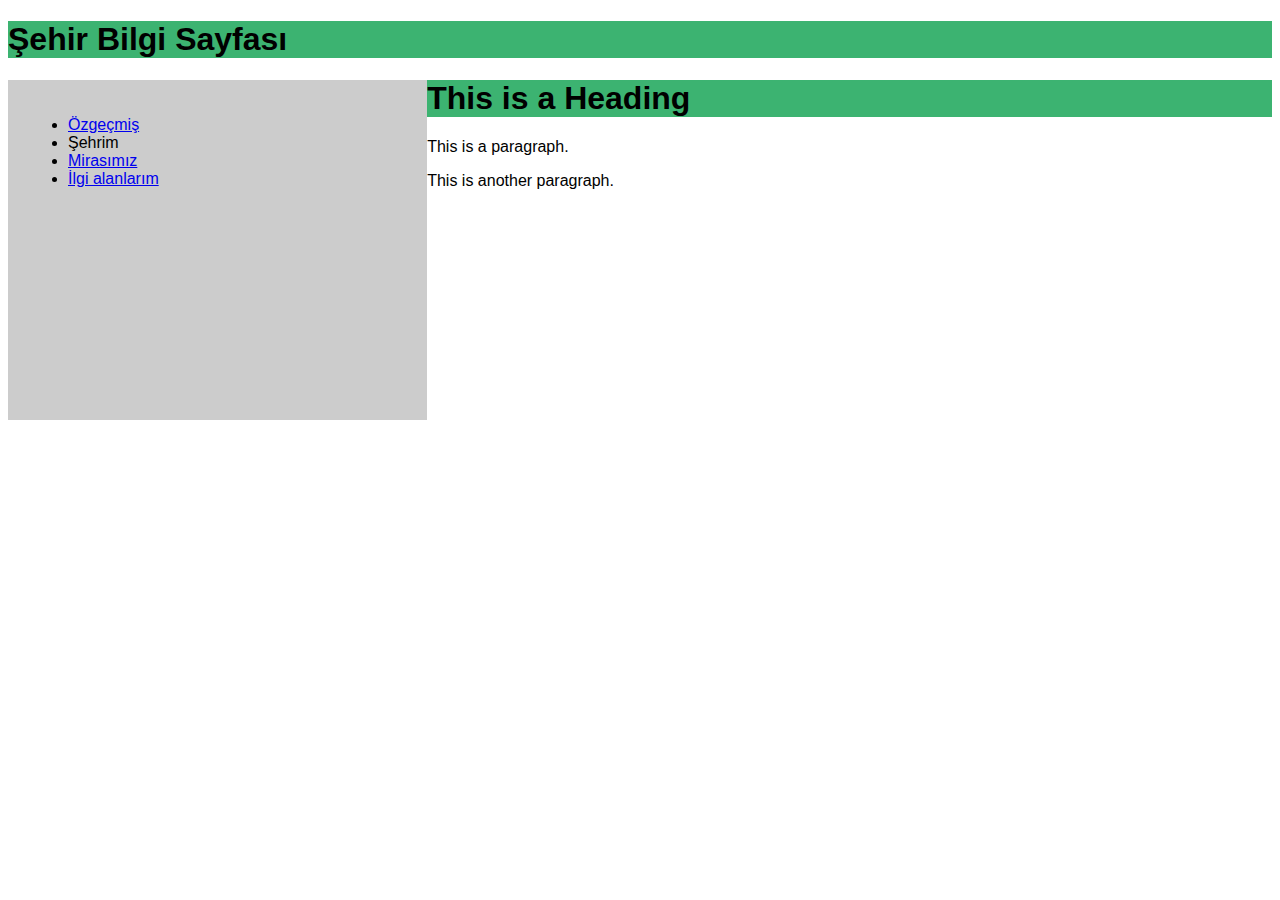
==== sehrim.html @ 8e7f3685 "Create sehrim.html" ====
<!DOCTYPE html>
<head>
<title>Şehrim Sayfası</title>
<html lang="en">
<meta charset="UTF-8">
<meta name="description" content="Web Teknolojileri Proje">
<meta name="viewport" content="width=device-width,initial-scale=1">
<meta name="author" content="Bartu MERKAN">
<link rel="stylesheet" href="">
<style>
html,body {font-family:"Verdana",sans-serif}
h1,h2,h3,h4,h5,h6 {background-color:MediumSeaGreen; font-family:"Segoe UI",sans-serif}
nav {
  float: left;
  width: 30%;
  height: 300px;
  background: #ccc;
  padding: 20px;
}
</style>
</head>
<script src=""></script>

  <body>
    <main>
        <h1>Şehir Bilgi Sayfası</h1>  
    </main>
    <nav>
      <ul>
        <li><a href="#">Özgeçmiş</a></li>
        <li>Şehrim</li>
        <li><a href="#">Mirasımız</a></li>
        <li><a href="#">İlgi alanlarım</a></li>
      </ul>
	</nav>
	<script src="index.js"></script>
    <div class="">
		<h1>This is a Heading</h1>
		<p>This is a paragraph.</p>
		<p>This is another paragraph.</p>
	</div>
  </body>
</html>
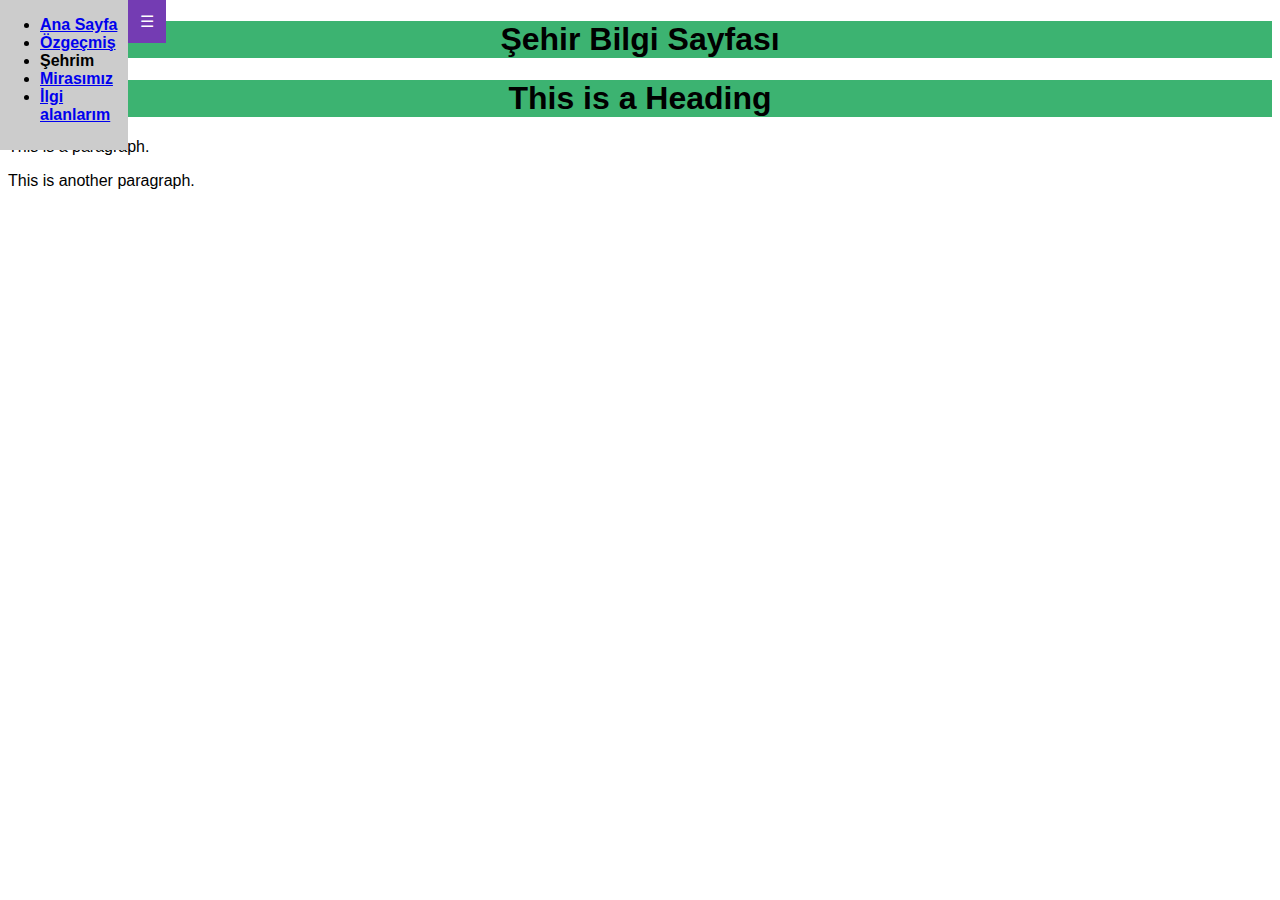
==== commit c5bcac39: "Cleanup and stylesheet" ====
--- a/sehrim.html
+++ b/sehrim.html
@@ -1,43 +1,37 @@
 <!DOCTYPE html>
 <head>
 <title>Şehrim Sayfası</title>
+<link href="StyleSheet.css" rel="stylesheet">
 <html lang="en">
 <meta charset="UTF-8">
 <meta name="description" content="Web Teknolojileri Proje">
 <meta name="viewport" content="width=device-width,initial-scale=1">
 <meta name="author" content="Bartu MERKAN">
 <link rel="stylesheet" href="">
-<style>
-html,body {font-family:"Verdana",sans-serif}
-h1,h2,h3,h4,h5,h6 {background-color:MediumSeaGreen; font-family:"Segoe UI",sans-serif}
-nav {
-  float: left;
-  width: 30%;
-  height: 300px;
-  background: #ccc;
-  padding: 20px;
-}
-</style>
 </head>
 <script src=""></script>
 
-  <body>
-    <main>
-        <h1>Şehir Bilgi Sayfası</h1>  
-    </main>
-    <nav>
-      <ul>
-        <li><a href="#">Özgeçmiş</a></li>
-        <li>Şehrim</li>
-        <li><a href="#">Mirasımız</a></li>
-        <li><a href="#">İlgi alanlarım</a></li>
-      </ul>
-	</nav>
+<body>
+  <h1>Şehir Bilgi Sayfası</h1>  
+  <div id="nav-container">
+      <div id="menu-icon">
+          &#9776;
+      </div>
+      <nav>
+          <ul>
+            <li><a href="main.html">Ana Sayfa</a></li>
+            <li><a href="#">Özgeçmiş</a></li>
+            <li>Şehrim</li>
+            <li><a href="#">Mirasımız</a></li>
+            <li><a href="#">İlgi alanlarım</a></li>
+          </ul>
+      </nav>
+  </div>
 	<script src="index.js"></script>
     <div class="">
 		<h1>This is a Heading</h1>
 		<p>This is a paragraph.</p>
 		<p>This is another paragraph.</p>
 	</div>
-  </body>
+</body>
 </html>
--- a/StyleSheet.css
+++ b/StyleSheet.css
@@ -0,0 +1,38 @@
+html, body {
+    font-family:"Verdana",sans-serif
+}
+h1,h2,h3,h4,h5,h6 {
+    text-align: center;
+    background-color:MediumSeaGreen;
+    font-family:"Segoe UI",sans-serif
+}
+#nav-container {
+    width: 10%;
+    height: 300px;
+    position: absolute;
+    top: 0;
+    left: -10%;
+    transition: left 0.3s;
+}
+#nav-container:hover {
+    left: 0;
+}
+nav {
+    font-weight: bold;
+    float: left;
+    width: 100%;
+    height: 50%;
+    background: #ccc;
+    padding: 0px;
+}
+#menu-icon {
+    position: absolute;
+    right: -38px;
+    top: 0;
+    padding: 12px;
+    background-color: rgb(116, 60, 179);
+    color: white;
+    cursor: pointer;
+}
+.content {
+}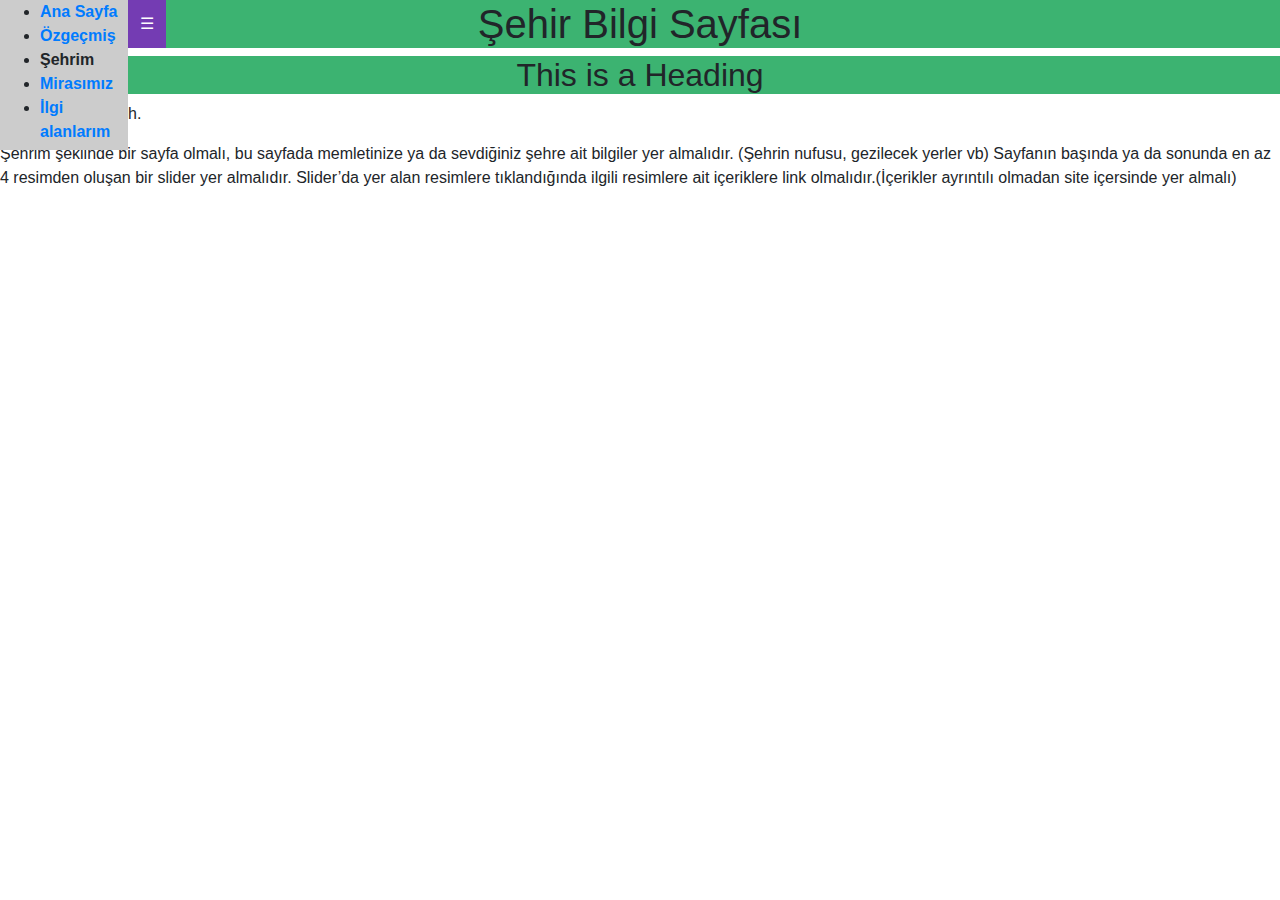
==== commit 63d03fa7: "Bootstrap added" ====
--- a/sehrim.html
+++ b/sehrim.html
@@ -1,37 +1,42 @@
 <!DOCTYPE html>
+<html lang="en">
 <head>
-<title>Şehrim Sayfası</title>
-<link href="StyleSheet.css" rel="stylesheet">
-<html lang="en">
-<meta charset="UTF-8">
-<meta name="description" content="Web Teknolojileri Proje">
-<meta name="viewport" content="width=device-width,initial-scale=1">
-<meta name="author" content="Bartu MERKAN">
-<link rel="stylesheet" href="">
+    <title>Şehrim Sayfası</title>
+    <link href="StyleSheet.css" rel="stylesheet">
+    <meta charset="UTF-8">
+    <meta name="description" content="Web Teknolojileri Proje">
+    <meta name="viewport" content="width=device-width,initial-scale=1">
+    <meta name="author" content="Bartu MERKAN">
+    <link rel="stylesheet" href="https://maxcdn.bootstrapcdn.com
+/bootstrap/4.4.1/css/bootstrap.min.css">
 </head>
 <script src=""></script>
 
 <body>
-  <h1>Şehir Bilgi Sayfası</h1>  
-  <div id="nav-container">
-      <div id="menu-icon">
-          &#9776;
-      </div>
-      <nav>
-          <ul>
-            <li><a href="main.html">Ana Sayfa</a></li>
-            <li><a href="#">Özgeçmiş</a></li>
-            <li>Şehrim</li>
-            <li><a href="#">Mirasımız</a></li>
-            <li><a href="#">İlgi alanlarım</a></li>
-          </ul>
-      </nav>
-  </div>
-	<script src="index.js"></script>
-    <div class="">
-		<h1>This is a Heading</h1>
+
+    <div id="nav-container">
+        <div id="menu-icon">
+            &#9776;
+        </div>
+        <nav>
+            <ul>
+                <li><a href="main.html">Ana Sayfa</a></li>
+                <li><a href="ozgecmis.html">Özgeçmiş</a></li>
+                <li>Şehrim</li>
+                <li><a href="#">Mirasımız</a></li>
+                <li><a href="#">İlgi alanlarım</a></li>
+            </ul>
+        </nav>
+    </div>
+    <div class="content">
+        <h1>Şehir Bilgi Sayfası</h1>  
+		<h2>This is a Heading</h2>
 		<p>This is a paragraph.</p>
-		<p>This is another paragraph.</p>
+		<p>Şehrim şeklinde bir sayfa olmalı, bu sayfada memletinize ya da sevdiğiniz şehre ait bilgiler yer 
+            almalıdır. (Şehrin nufusu, gezilecek yerler vb) Sayfanın başında ya da sonunda en az 4 resimden 
+            oluşan bir slider yer almalıdır. Slider’da yer alan resimlere tıklandığında ilgili resimlere ait içeriklere 
+            link olmalıdır.(İçerikler ayrıntılı olmadan site içersinde yer almalı)            
+        </p>
 	</div>
 </body>
 </html>
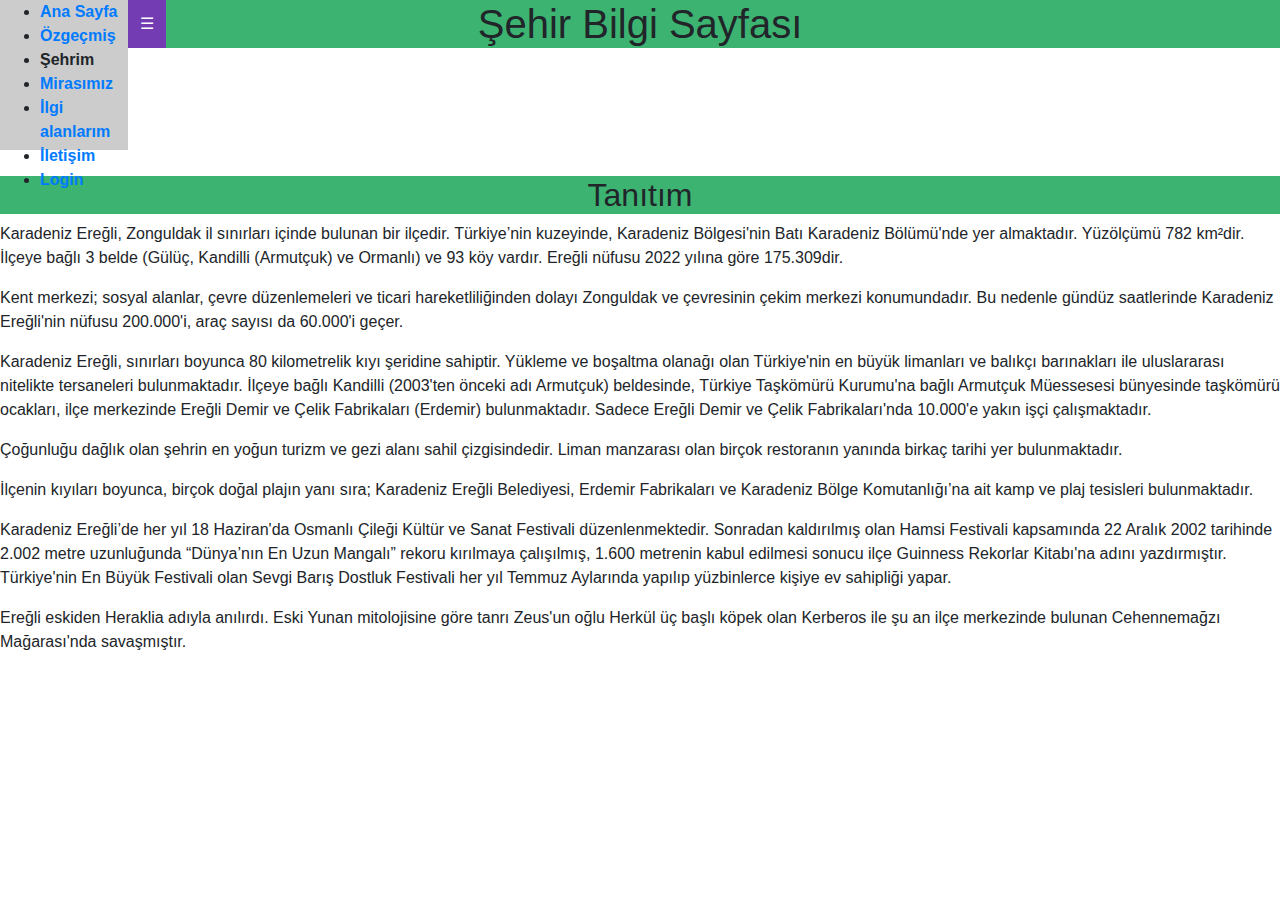
==== commit 899177c9: "Finalize sehrim" ====
--- a/sehrim.html
+++ b/sehrim.html
@@ -10,33 +10,112 @@
     <link rel="stylesheet" href="https://maxcdn.bootstrapcdn.com
 /bootstrap/4.4.1/css/bootstrap.min.css">
 </head>
-<script src=""></script>
 
 <body>
+<div id="nav-container">
+    <div id="menu-icon">
+        &#9776;
+    </div>
+    <nav>
+        <ul>
+            <li><a href="index.html">Ana Sayfa</a></li>
+            <li><a href="ozgecmis.html">Özgeçmiş</a></li>
+            <li>Şehrim</li>
+            <li><a href="miras.html">Mirasımız</a></li>
+            <li><a href="ilgi.html">İlgi alanlarım</a></li>
+            <li><a href="iletisim.html">İletişim</a></li>
+            <li><a href="Login.php">Login</a></li>
+        </ul>
+    </nav>
+</div>
 
-    <div id="nav-container">
-        <div id="menu-icon">
-            &#9776;
-        </div>
-        <nav>
-            <ul>
-                <li><a href="main.html">Ana Sayfa</a></li>
-                <li><a href="ozgecmis.html">Özgeçmiş</a></li>
-                <li>Şehrim</li>
-                <li><a href="#">Mirasımız</a></li>
-                <li><a href="#">İlgi alanlarım</a></li>
-            </ul>
-        </nav>
+<h1>Şehir Bilgi Sayfası</h1> 
+
+<!-- Slideshow container -->
+<div class="slideshow-container">
+    <div class="mySlides">
+        <div class="numbertext">1 / 4</div>
+        <a href="miras.html#ozet"><img src="City1.jpg" style="width:100%"></a>
+        <div class="text">Kuş bakışı liman</div>
     </div>
-    <div class="content">
-        <h1>Şehir Bilgi Sayfası</h1>  
-		<h2>This is a Heading</h2>
-		<p>This is a paragraph.</p>
-		<p>Şehrim şeklinde bir sayfa olmalı, bu sayfada memletinize ya da sevdiğiniz şehre ait bilgiler yer 
-            almalıdır. (Şehrin nufusu, gezilecek yerler vb) Sayfanın başında ya da sonunda en az 4 resimden 
-            oluşan bir slider yer almalıdır. Slider’da yer alan resimlere tıklandığında ilgili resimlere ait içeriklere 
-            link olmalıdır.(İçerikler ayrıntılı olmadan site içersinde yer almalı)            
-        </p>
-	</div>
+    <div class="mySlides">
+        <div class="numbertext">2 / 4</div>
+        <a href="miras.html#ozet"><img src="City2.jpg" style="width:100%"></a>
+        <div class="text">Dağ hattı</div>
+    </div>
+    <div class="mySlides">
+        <div class="numbertext">3 / 4</div>
+        <a href="miras.html#Alemdar"><img src="Alemdar.jpg" style="width:100%"></a>
+        <div class="text">Alemdar gemisi</div>
+    </div>
+    <div class="mySlides">
+        <div class="numbertext">4 / 4</div>
+        <a href="miras.html#cave"><img src="Caves.jpg" style="width:100%"></a>
+        <div class="text">Cehennem Ağzı Mağaraları</div>
+    </div>
+    <!-- Next and previous buttons -->
+    <a class="prev" onclick="plusSlides(-1)">&#10094;</a>
+    <a class="next" onclick="plusSlides(1)">&#10095;</a>
+</div>
+<br>
+<!-- The dots/circles -->
+<div style="text-align:center">
+    <span class="dot" onclick="currentSlide(1)"></span>
+    <span class="dot" onclick="currentSlide(2)"></span>
+    <span class="dot" onclick="currentSlide(3)"></span>
+    <span class="dot" onclick="currentSlide(4)"></span>
+</div> 
+
+
+
+<div class="content"> 
+    <h2>Tanıtım</h2>
+    <p>Karadeniz Ereğli, Zonguldak il sınırları içinde bulunan bir ilçedir. Türkiye’nin kuzeyinde, 
+        Karadeniz Bölgesi'nin Batı Karadeniz Bölümü'nde yer almaktadır. Yüzölçümü 782 km²dir. İlçeye bağlı 3 belde (Gülüç, Kandilli (Armutçuk) ve Ormanlı) ve 93 köy vardır.
+        Ereğli nüfusu 2022 yılına göre 175.309dir.</p>
+    <p>Kent merkezi; sosyal alanlar, çevre düzenlemeleri ve ticari hareketliliğinden dolayı Zonguldak ve çevresinin çekim merkezi konumundadır. 
+        Bu nedenle gündüz saatlerinde Karadeniz Ereğli'nin nüfusu 200.000'i, araç sayısı da 60.000'i geçer.</p>
+    <p>Karadeniz Ereğli, sınırları boyunca 80 kilometrelik kıyı şeridine sahiptir. 
+        Yükleme ve boşaltma olanağı olan Türkiye'nin en büyük limanları ve balıkçı barınakları ile uluslararası nitelikte tersaneleri bulunmaktadır. 
+        İlçeye bağlı Kandilli (2003'ten önceki adı Armutçuk) beldesinde, Türkiye Taşkömürü Kurumu'na bağlı Armutçuk Müessesesi bünyesinde taşkömürü ocakları, 
+        ilçe merkezinde Ereğli Demir ve Çelik Fabrikaları (Erdemir) bulunmaktadır. Sadece Ereğli Demir ve Çelik Fabrikaları'nda 10.000'e yakın işçi çalışmaktadır.</p>
+    <p>Çoğunluğu dağlık olan şehrin en yoğun turizm ve gezi alanı sahil çizgisindedir. Liman manzarası olan birçok restoranın yanında birkaç tarihi yer bulunmaktadır.</p>
+    <p>İlçenin kıyıları boyunca, birçok doğal plajın yanı sıra; Karadeniz Ereğli Belediyesi, Erdemir Fabrikaları ve Karadeniz Bölge Komutanlığı’na ait kamp ve plaj tesisleri bulunmaktadır.</p>
+    <p>Karadeniz Ereğli’de her yıl 18 Haziran'da Osmanlı Çileği Kültür ve Sanat Festivali düzenlenmektedir. 
+        Sonradan kaldırılmış olan Hamsi Festivali kapsamında 22 Aralık 2002 tarihinde 2.002 metre uzunluğunda “Dünya’nın En Uzun Mangalı” rekoru kırılmaya çalışılmış, 
+        1.600 metrenin kabul edilmesi sonucu ilçe Guinness Rekorlar Kitabı'na adını yazdırmıştır. 
+        Türkiye'nin En Büyük Festivali olan Sevgi Barış Dostluk Festivali her yıl Temmuz Aylarında yapılıp yüzbinlerce kişiye ev sahipliği yapar.</p>
+    <p>Ereğli eskiden Heraklia adıyla anılırdı. Eski Yunan mitolojisine göre tanrı Zeus'un oğlu Herkül üç başlı köpek olan Kerberos ile şu an ilçe merkezinde bulunan Cehennemağzı Mağarası'nda savaşmıştır.</p>
+</div>
+
+<script>
+    let slideIndex = 1;
+    showSlides(slideIndex);
+    
+    function plusSlides(n) {
+        showSlides(slideIndex += n);
+    }
+    
+    function currentSlide(n) {
+        showSlides(slideIndex = n);
+    }
+    
+    function showSlides(n) {
+        let i;
+        let slides = document.getElementsByClassName("mySlides");
+        let dots = document.getElementsByClassName("dot");
+        if (n > slides.length) {slideIndex = 1}    
+        if (n < 1) {slideIndex = slides.length}
+        for (i = 0; i < slides.length; i++) {
+            slides[i].style.display = "none";  
+        }
+        for (i = 0; i < dots.length; i++) {
+            dots[i].className = dots[i].className.replace(" active", "");
+        }
+        slides[slideIndex-1].style.display = "block";  
+        dots[slideIndex-1].className += " active";
+    }
+</script>
+
 </body>
 </html>
